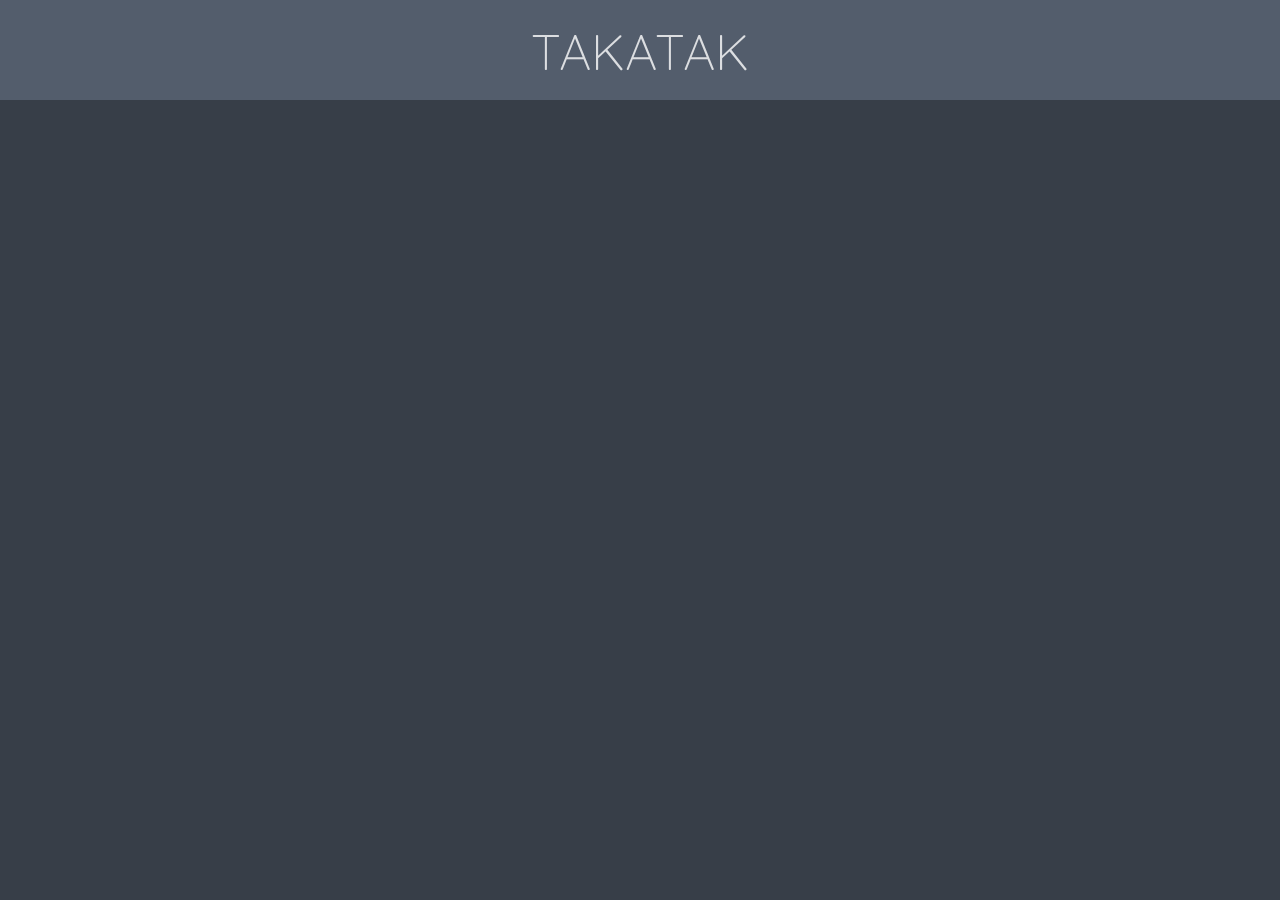
==== Game/index.html @ 55105ce4 "Created project, moved to typescript" ====
﻿<!doctype html>

<html lang="en-gb">

<head>
    <meta charset="utf-8" />
    <title>Takatak</title>
    <link href='http://fonts.googleapis.com/css?family=Quicksand:400,300,700' rel='stylesheet' type='text/css'>
    <link rel="stylesheet" href="style.css" />
    <script type="text/javascript" src="js/snap.svg.min.js"></script>
    <script type="text/javascript" src="js/takatak.global.js"></script>
    <script type="text/javascript" src="js/takatak.graphics.js"></script>
    <script type="text/javascript" src="js/takatak.constructor.js"></script>
    <script type="text/javascript">
        onload = function () { Game('stage'); };
    </script>
</head>

<body>
    <header>TAKATAK</header>
    <div id="stage"></div>
</body>

</html>
---- Game/style.css ----
﻿* {
  margin: 0;
  padding: 0;
  -moz-box-sizing: border-box;
  -webkit-box-sizing: border-box;
  box-sizing: border-box;
}

html, body {
  width: 100%;
  height: 100%;
}

body {
  background-color: #373e48;
}

header {
  height: 100px;

  font-family: 'Quicksand', sans-serif;
  font-weight: lighter;

  font-size: 50px;
  text-align: center;
  padding-top: 20px;
  color: rgba(255, 255, 255, 0.8);
  background-color: #535d6c;
}

#stage {
  width: 800px;
  height: 600px;
  margin: 50px auto 0;
}
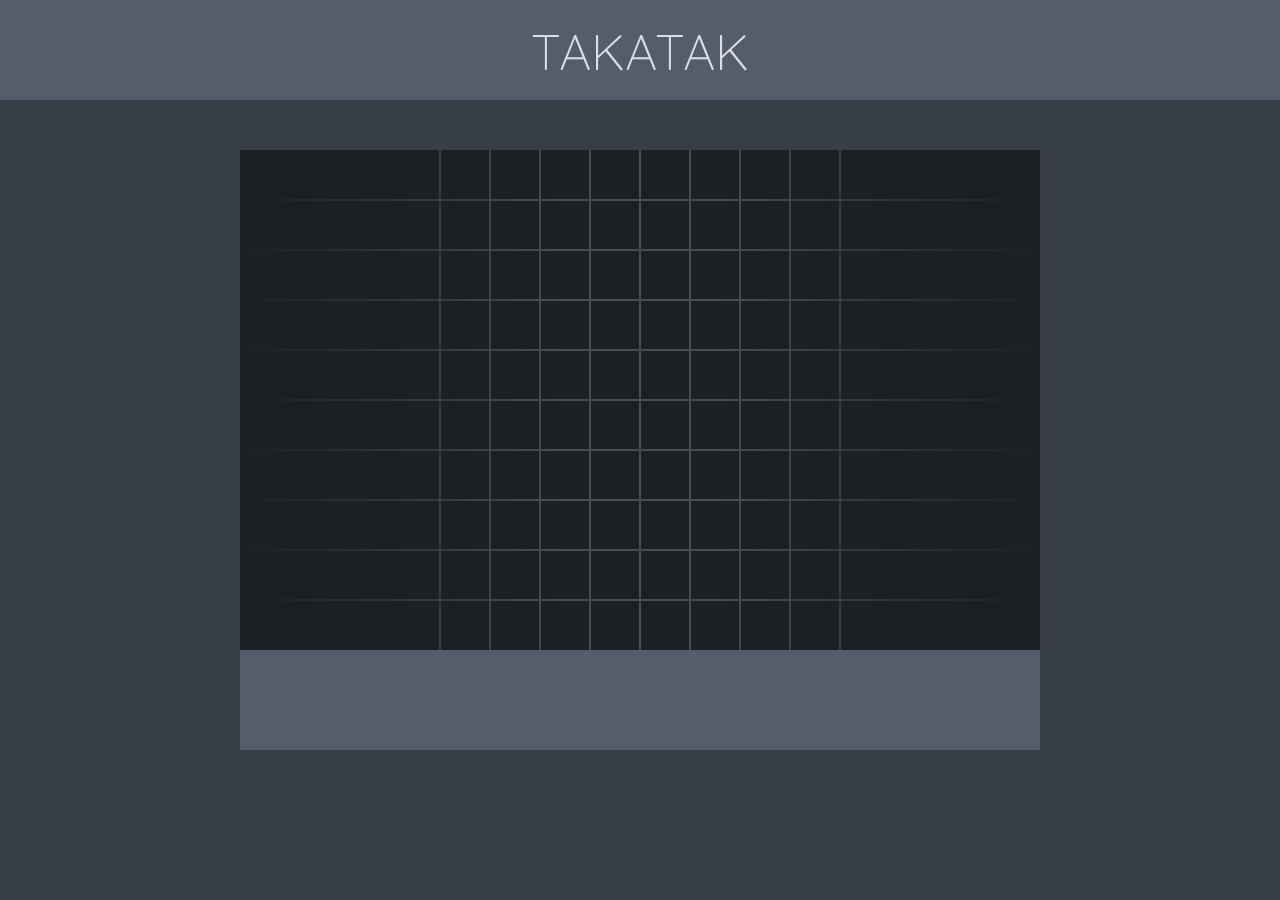
==== commit db8e1fc6: "Created initial object model" ====
--- a/Game/index.html
+++ b/Game/index.html
@@ -8,11 +8,9 @@
     <link href='http://fonts.googleapis.com/css?family=Quicksand:400,300,700' rel='stylesheet' type='text/css'>
     <link rel="stylesheet" href="style.css" />
     <script type="text/javascript" src="js/snap.svg.min.js"></script>
-    <script type="text/javascript" src="js/takatak.global.js"></script>
-    <script type="text/javascript" src="js/takatak.graphics.js"></script>
-    <script type="text/javascript" src="js/takatak.constructor.js"></script>
+    <script type="text/javascript" src="js/takatak.js"></script>
     <script type="text/javascript">
-        onload = function () { Game('stage'); };
+        onload = function () { new Game('stage'); };
     </script>
 </head>
 
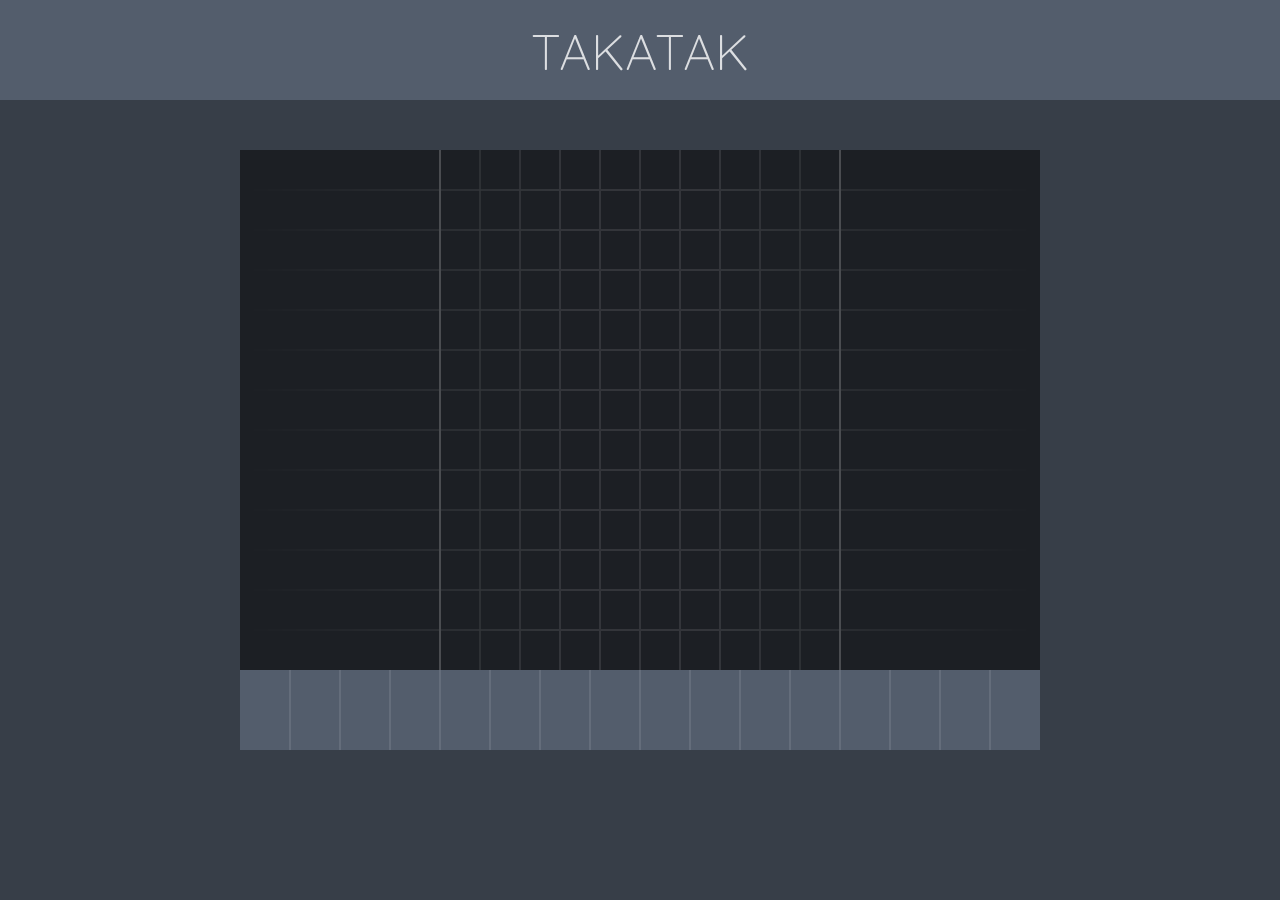
==== commit d6bfefe7: "Created main game thread" ====
--- a/Game/index.html
+++ b/Game/index.html
@@ -16,7 +16,7 @@
 
 <body>
     <header>TAKATAK</header>
-    <div id="stage"></div>
+    <svg id="stage"></svg>
 </body>
 
 </html>--- a/Game/style.css
+++ b/Game/style.css
@@ -29,6 +29,7 @@
 }
 
 #stage {
+  display: block;
   width: 800px;
   height: 600px;
   margin: 50px auto 0;
